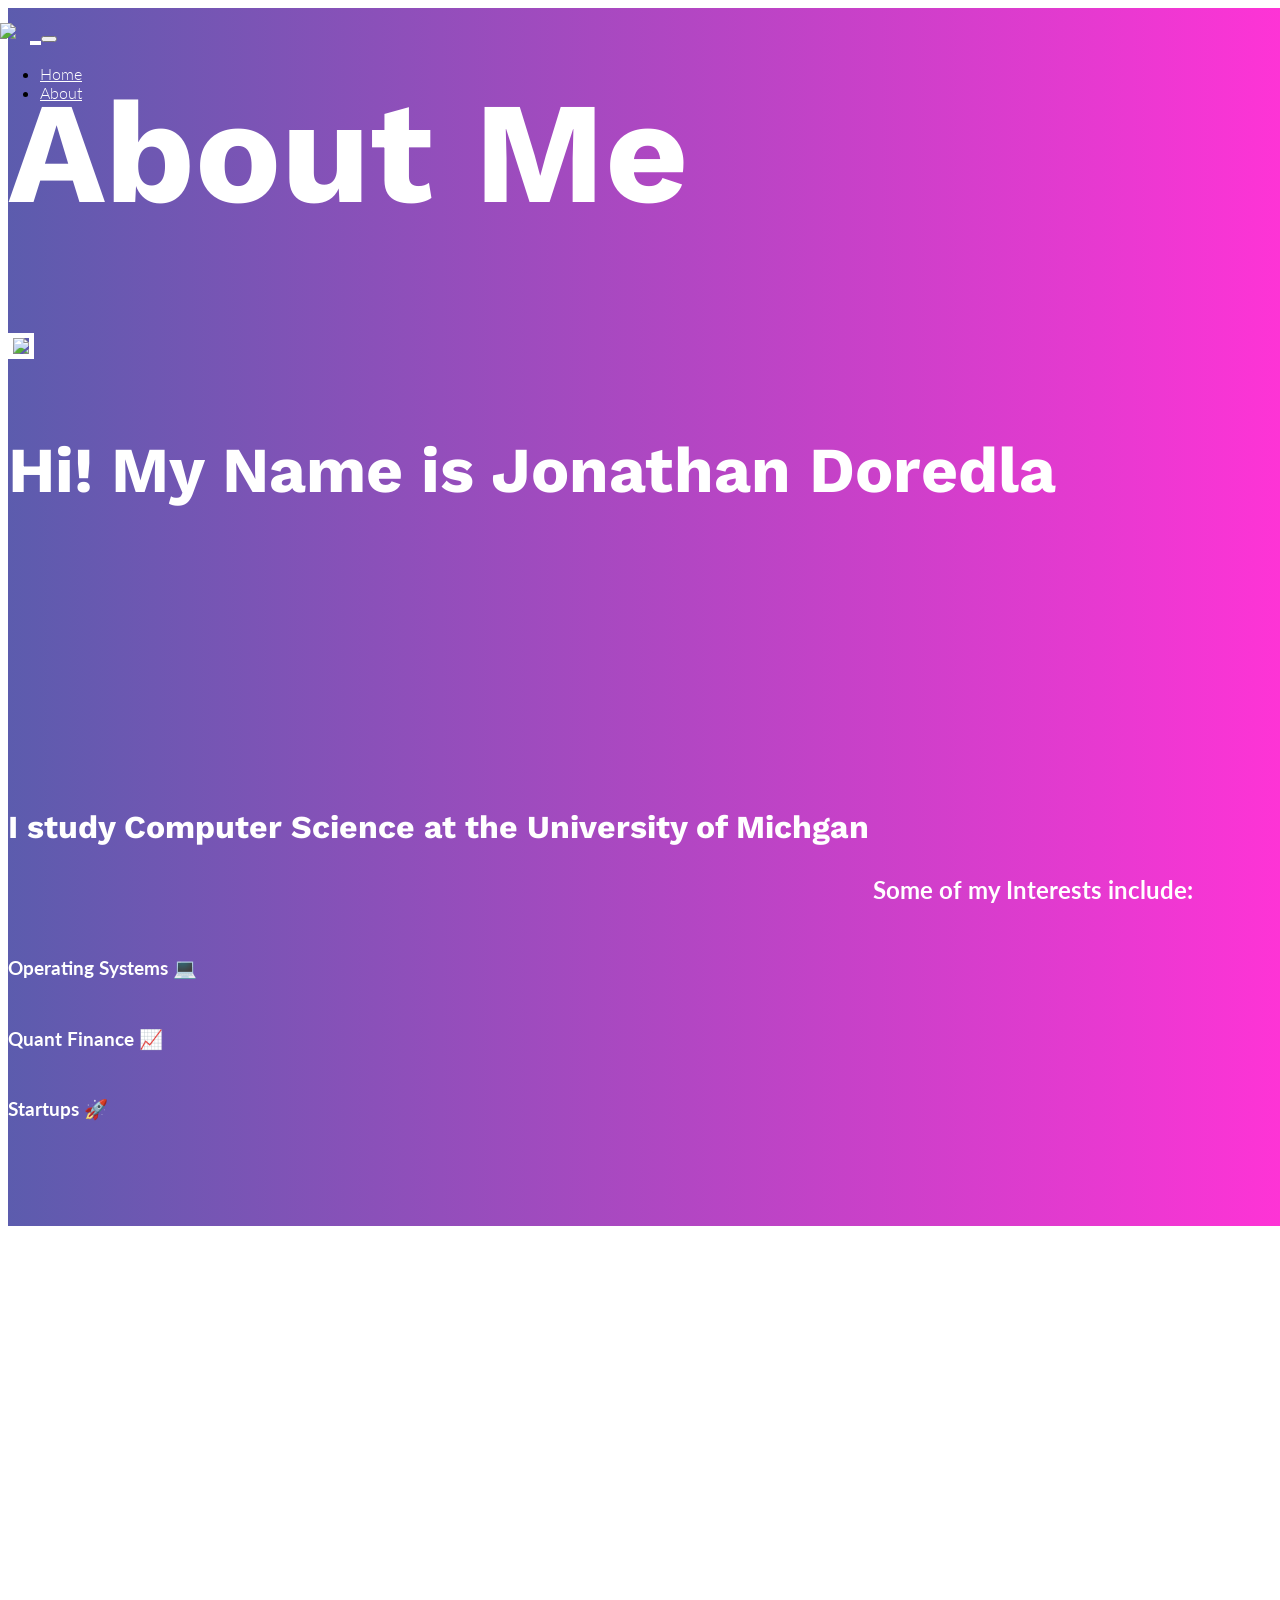
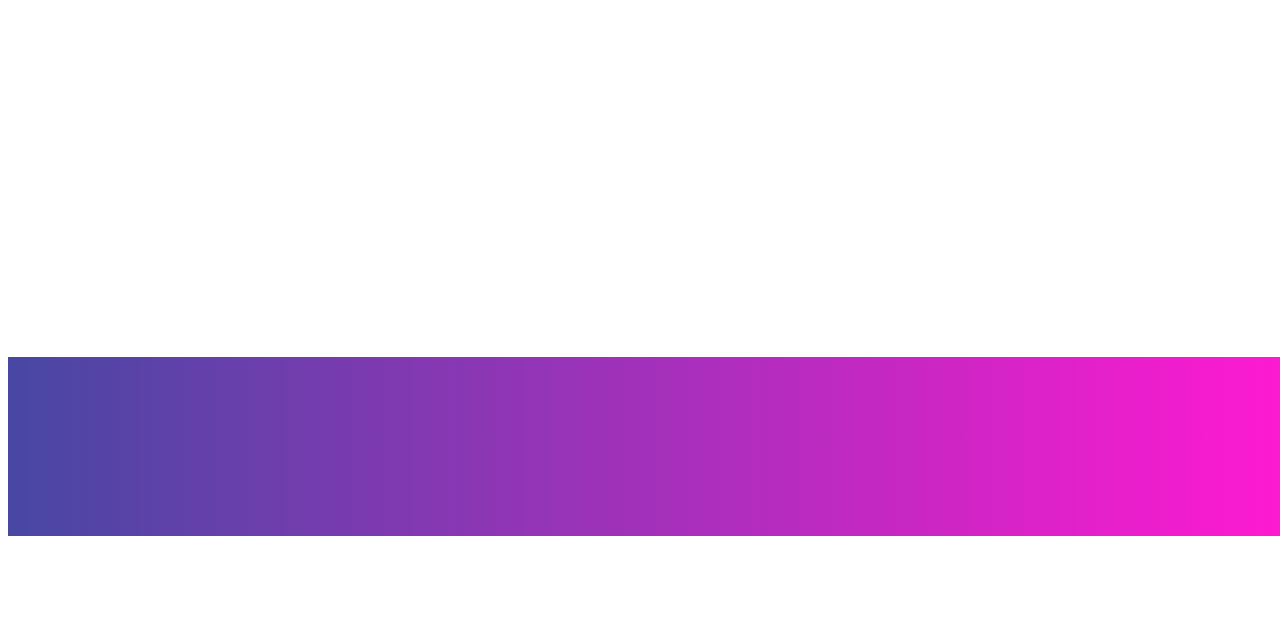
==== about.html @ 915ffcd1 "timeline" ====
<!DOCTYPE html>
<html lang="en">

<head>
    <!--
     - Roxy: Bootstrap template by GettTemplates.com
     - https://gettemplates.co/roxy
    -->
    <meta charset="utf-8">
    <meta http-equiv="X-UA-Compatible" content="IE=edge">
    <title>Jonathan Doredla - About</title>
    <meta name="viewport" content="width=device-width, initial-scale=1, shrink-to-fit=no">
    <meta http-equiv="Content-Security-Policy" content="upgrade-insecure-requests"> 

    <!-- External CSS -->
    <link rel="stylesheet" href="vendor/bootstrap/bootstrap.min.css">
    <link rel="stylesheet" href="vendor/select2/select2.min.css">
    <link rel="stylesheet" href="vendor/owlcarousel/owl.carousel.min.css">
    <link rel="stylesheet" href="vendor/lightcase/lightcase.css">
     <link rel="stylesheet" href="https://unpkg.com/aos@next/dist/aos.css" />

    <!-- Fonts -->
    <link href="https://fonts.googleapis.com/css?family=Lato:300,400|Work+Sans:300,400,700" rel="stylesheet">

    <!-- CSS -->
    <link rel="stylesheet" href="css/style.min.css">
    <link rel="stylesheet" href="https://cdn.linearicons.com/free/1.0.0/icon-font.min.css">
    <link rel="stylesheet" href="https://use.fontawesome.com/releases/v5.8.1/css/all.css" integrity="sha384-50oBUHEmvpQ+1lW4y57PTFmhCaXp0ML5d60M1M7uH2+nqUivzIebhndOJK28anvf" crossorigin="anonymous">

    <!-- Modernizr JS for IE8 support of HTML5 elements and media queries -->
    <script src="https://cdnjs.cloudflare.com/ajax/libs/modernizr/2.8.3/modernizr.js"></script>

</head>
<body data-spy="scroll" data-target="#navbar" class="static-layout">
	
</div>	<div id="side-search" class="sidenav">
	<a href="javascript:void(0)" id="side-search-close">&times;</a>
	<div class="sidenav-content">
		<form action="">

			<div class="input-group md-form form-sm form-2 pl-0">
			  <input class="form-control my-0 py-1 red-border" type="text" placeholder="Search" aria-label="Search">
			  <div class="input-group-append">
			    <button class="input-group-text red lighten-3" id="basic-text1">
			    	<span class="lnr lnr-magnifier"></span>
			    </button>
			  </div>
			</div>

		</form>
	</div>
	
</div>	<nav id="header-navbar" class="navbar navbar-expand-lg py-4">
    <div class="container">
        <a href ="index.html" class="navbar-brand d-flex align-items-center text-white" href="/">
            <img src="img\icons\home.png" class="home-icon">
        </a>
        <button class="navbar-toggler" type="button" data-toggle="collapse" data-target="#navbar-nav-header" aria-controls="navbar-nav-header" aria-expanded="false" aria-label="Toggle navigation">
            <span class="lnr lnr-menu"></span>
        </button>
        <div class="collapse navbar-collapse" id="navbar-nav-header">
            <ul class="navbar-nav ml-auto">
                <li class="nav-item">
                    <a class="nav-link" href="index.html">Home</a>
                </li>
                <li class="nav-item">
                    <a class="nav-link" href="about.html">About</a>
                </li>
            </ul>
        </div>
    </div>
</nav>


<div class="jumbotron d-flex align-items-center">
    <div class="container text-center">
      <h1 class="display-1 mb-4">About Me</h1>
      <br><br>
      <div class="row">
        <div class="col-md-6 text-right">
            <div class="container text-center">
                <img src= "img/me_moment_crop.jpg" class="border-image">
            </div>
        </div>
        <div class="col-md-6 text-left">
            <div class="container text-center">
                <h2 id="sicko">Hi! My Name is Jonathan Doredla</h2>
                <h3 class ="sicko">I study Computer Science at the University of Michgan</h3>
                    <p class = "sicko" style="font-size: 1.5rem !important; min-height: 3vh;">Some of my Interests include:</p>
                    <br>
                    <p class = "sicko" style ="min-height: 1vh;">Operating Systems 💻</p>
                    <br>
                    <p class = "sicko" style ="min-height: 1vh;">Quant Finance 📈</p>
                    <br>
                    <p class = "sicko" style ="min-height: 1vh;">Startups 🚀</p>

            </div>
        </div>
    </div>
    </div>
</div>
<section id="section-featurettes" class="featurettes">
    <div class="container">
        <div class="section-content">
            <!-- Section Title -->
            <div class="title-wrap mb-5" data-aos="fade-up">
                <h2 class="about-me-heading">
                    Life
                </h2>
                <h3>
                    Road to 🐐 of Clash Royale
                </h3>
                <h5 style="margin-bottom: 50px;">
                    I'm currently stuck at 10k trophies in clash royale. I need to unlock ranked mode, but it's
                    quite hard when every other person is using logbait or hog 2.6. I guess I can't complain cause I use megaknight lol.
                </h5>
                <h3>
                    Road to Cade Cunningham 🏀
                </h3>
                <h5 style="margin-bottom: 50px;">
                    I've been working on the basketball bag. The jumpshot is coming together, but still
                    need to work on dribble moves more. Also, as of writing this, my favorite NBA team (the Detroit Pistons),
                    are first in the East, which is pretty cool because I'm used to Detroit sports sucking.
                </h5>
                <h3>
                    Music
                </h3>
                <h5 style="margin-bottom: 50px;">
                    I'm trying to learn the ukelele. I honestly kind of suck at the moment though. 
                    On top of that I've been exploring new types of music. Recently I've been bumping a lot of Indie.
                </h5>
                <h5 style="margin-bottom: 50px;">
                    Other than that, there hasn't been much in my life. My Operating Systems class is taking up a lot of my time, but
                    I dont really mind cause it's pretty cool.
                </h5>
            </div>

</section>




<!-- Features Section-->
    <section id="client" class="overlay bg-fixed">
        <div class="container">
            <div class="section-content" data-aos="fade-up">
                <div class="col-md-12">
                    <!-- Section Title -->
                    <div class="title-wrap">
                        <!-- <h2 class="section-title projects-heading">Check me out!</h2> -->
                        <a href="https://github.com/jonathanyeetmon" target="_blank">
                            <img src="img/icons/github.png" class="github-icons">
                        </a>
                        <a href="https://www.linkedin.com/in/jonathan-doredla/" target="_blank">
                            <img src="img/icons/linkedin-app-white-icon.webp" class="github-icons">
                        </a>
                    </div>
                </div>
            </div>
        </div>
    </section>
<!-- End of Features Section--></div>

	<script type="text/javascript" src="http://ajax.googleapis.com/ajax/libs/jquery/1/jquery.js"></script>
	<script src="vendor/bootstrap/popper.min.js"></script>
	<script src="vendor/bootstrap/bootstrap.min.js"></script>
	<script src="vendor/select2/select2.min.js "></script>
	<script src="vendor/owlcarousel/owl.carousel.min.js"></script>
	<script src="vendor/stellar/jquery.stellar.js" type="text/javascript" charset="utf-8"></script>
	<script src="vendor/isotope/isotope.min.js"></script>
	<script src="vendor/lightcase/lightcase.js"></script>
	<script src="vendor/waypoints/waypoint.min.js"></script>
	 <script src="https://unpkg.com/aos@next/dist/aos.js"></script>
	 
	<!-- Main JS -->
	<script src="js/app.min.js "></script>
	<script src="//localhost:35729/livereload.js"></script>
</body>
</html>
---- css/style.min.css ----
/*
 * Roxy: Bootstrap template by GettTemplates.com
 * https://gettemplates.co/roxy
 */
html, body {
  width: 100%;
  overflow-x: hidden; }

body {
  font-family: 'Lato', sans-serif;
  font-weight: 300; 
  overflow-y: hidden;
}
.image-container {
  position: relative; /* Ensures it aligns next to text */
  z-index: 10; /* Bring the image to the front */
  width: 50%; /* Reduce the image width to 50% of its original size */
  height: auto; /* Maintain the aspect ratio */
  border: 5px solid white; /* Optional border */
  box-shadow: 0 4px 6px rgba(0, 0, 0, 0.1); /* Optional shadow */
  display: block; /* Ensures proper layout */
  margin: 0 auto; /* Centers the image in its container */
  min-width: 300px; /* Set a minimum size for small screens */
}

.responsive-h1 {
  font-size: 4rem; /* Default font size for larger screens */
  transition: font-size 0.3s ease; /* Smooth transition */
}


h1,
h2,
h3,
h4,
h5,
h6,
.h1,
.h2,
.h3,
.h4,
.h5,
.h6 {
  font-family: 'Work Sans', sans-serif;
  margin-top: 0; }

.about-me-heading {
  text-align: center;
  color: #ff00cc;
  font-size: 80px;
}
.projects-heading {
  text-align: center;
  color: white;
  font-size: 80px;
}

a {
  color: #ff00cc;
  transition: all .3s ease-in-out; }

a:focus,
button:focus {
  outline: none; }

.btn:hover,
a:hover {
  text-decoration: none;
  color: #333399; }

img {
  max-width: 100%; }

.bg-fixed {
  background-size: cover; }

.bg-grey {
  background-color: #f7f8f9; }

.fs-40 {
  font-size: 40px; }

section {
  position: relative; }

.section-content {
  padding-top: 80px;
  padding-bottom: 80px; }

.title-wrap,
.section-title {
  text-align: center; }

.shadow {
  box-shadow: 0 10px 30px 0 rgba(67, 80, 98, 0.24), 0 2px 4px 0 rgba(67, 80, 98, 0.1) !important; }

#header-navbar {
  position: absolute;
  top: 0;
  right: 0;
  left: 0;
  z-index: 11;
  transition: all 0.3s cubic-bezier(0.785, 0.135, 0.15, 0.86); }

.navbar-brand {
  font-size: 40px;
  color: #000; }

.navbar-nav .nav-link {
  color: #fff;
  transition: .3s ease; }

.navbar-nav:hover li a {
  opacity: 0.5; }
  .navbar-nav:hover li a:hover {
    opacity: 1; }

.navbar-toggler {
  font-size: 2rem;
  color: #fff; }

.project-icons{
  width: 2vw;
  min-width: 30px;
}
.sword-icons{
  width: 2.5vw;
  min-width: 30px;
}
.github-icons{
  width: 3vw;
  min-width: 30px;
}
.blockchain-icons{
  width: 3vw;
  min-width: 30px;
}
.thread-icons{
  width: 5vw;
  min-width: 30px;
}
.border-image {
  border: 5px solid #fff; /* You can change the px value for width and #000 for the color */
}
.jumbotron {
  color: #fff;
  padding-top: 80px;
  padding-bottom: 80px;
  background-repeat: no-repeat;
  background-size: cover;
  background-position: 50% 50%;
  position: relative;
  border-radius: 0;
  margin-bottom: 0;
  overflow: hidden;
  min-height: 100vh;
  z-index: 1; /* Keep this layer in front */ }
  /* Existing Media Query for Landscape Orientation on Small Devices */
@media (max-width: 767px) and (orientation: landscape) {
  .jumbotron {
      min-height: 500px;
  }
}

/* Jumbotron Container Styling */
.jumbotron .container {
  position: relative;
  z-index: 1;
}

/* Jumbotron Background Gradient */
.jumbotron:before {
  position: absolute;
  display: block;
  content: "";
  opacity: 0.8;
  top: 0;
  bottom: 0;
  left: 0;
  right: 0;
  background: #ff00cc;
  /* Fallback for old browsers */
  background: -webkit-linear-gradient(to right, #333399, #ff00cc);
  /* Chrome 10-25, Safari 5.1-6 */
  background: linear-gradient(to right, #333399, #ff00cc);
  /* W3C, IE 10+/ Edge, Firefox 16+, Chrome 26+, Opera 12+, Safari 7+ */
}

/* Jumbotron H1 Styling */
.jumbotron h1 {
  line-height: 0.9;
  font-weight: bold;
  display: inline-block;
  /* Optional Border and Padding (Commented Out) */
  /* border: 15px solid #fff; */
  /* padding: 30px; */
  font-size: 9rem;
  opacity: 0;
  animation: 1s fadeInFromTop cubic-bezier(0.785, 0.135, 0.15, 0.86) 1s forwards;
  animation-delay: 0.8s;
  transition: font-size 0.3s ease; /* Smooth transition for font size changes */
}

/* Responsive Font Sizes for H1 */
@media (max-width: 1200px) { /* Extra Large Devices (Optional) */
  .jumbotron h1 {
      font-size: 8rem;
  }
}

@media (max-width: 992px) { /* Large Devices (Desktops, Tablets) */
  .jumbotron h1 {
      font-size: 6rem;
  }
}

@media (max-width: 768px) { /* Medium Devices (Large Tablets, Small Desktops) */
  .jumbotron h1 {
      font-size: 4.5rem;
  }
}

@media (max-width: 576px) { /* Small Devices (Phones) */
  .jumbotron h1 {
      font-size: 3rem;
  }
}

/* Container Text Centering */
.container.text-center {
  width: 100%;
}

/* Jumbotron Single H1 Styling (Ensure Specificity if Needed) */
.jumbotron-single h1 {
  font-size: 3rem !important;
}

#sicko{
  color: #fff;
  padding-top: 80px;
  background-repeat: no-repeat;
  background-size: cover;
  min-height: 35vh;
  line-height: .9;
  font-weight: bold;
  display: inline-block;
  /*border: 15px solid #fff;*/
  font-size: 4rem;
  opacity: 0;
  animation: 1s fadeInFromTop cubic-bezier(0.785, 0.135, 0.15, 0.86) 1s forwards;
  animation-delay: .8s; 
}
.sicko{
  color: #fff;
  background-repeat: no-repeat;
  background-size: cover;
  overflow: hidden;
  min-height: 10vh;
  line-height: 1.1;
  font-weight: bold;
  display: inline-block;
  font-size: 2rem;
  opacity: 0;
  animation: 1s fadeInFromTop cubic-bezier(0.785, 0.135, 0.15, 0.86) 1s forwards;
  animation-delay: .8s; 
}
p.sicko, ul.sicko, li.sicko, p.sicko2{
  font-size: 1.2rem !important;
  line-height: 1.5;
}
p.blurb{
  font-size: 1.2rem !important;
  margin-bottom: 0px !important;
  padding-top: 1vh;
}
.sicko2{
  background-repeat: no-repeat;
  background-size: cover;
  overflow: hidden;
  min-height: 10vh;
  line-height: 1.1;
  font-weight: bold;
  display: inline-block;
  font-size: 2rem;
  opacity: 0;
  animation: 1s fadeInFromTop cubic-bezier(0.785, 0.135, 0.15, 0.86) 1s forwards;
  animation-delay: .8s; 

}
.project-link{
  color: #fff;
}
.overlay {
  color: #fff; }
  .overlay:before {
    position: absolute;
    display: block;
    content: "";
    opacity: 0.9;
    top: 0;
    bottom: 0;
    left: 0;
    right: 0;
    background: #ff00cc;
    /* fallback for old browsers */
    background: -webkit-linear-gradient(to right, #333399, #ff00cc);
    /* Chrome 10-25, Safari 5.1-6 */
    background: linear-gradient(to right, #333399, #ff00cc);
    /* W3C, IE 10+/ Edge, Firefox 16+, Chrome 26+, Opera 12+, Safari 7+ */ }
  .overlay.bg-white {
    color: #000; }
    .overlay.bg-white:before {
      background: #fff;
      opacity: .7; }

.text-white {
  color: #fff; }

/*==============================
=            BUTTON            =
==============================*/
.btn {
  font-size: 14px;
  font-weight: 600;
  border-radius: 30px;
  padding: 9px 25px;
  text-transform: capitalize;
  transition: all 0.3s ease 0s; }

.btn-primary {
  display: inline-block;
  background-color: #ff00cc;
  border-color: #ff00cc;
  color: #fff; }
  .btn-primary:hover {
    background-color: #333399;
    border-color: #333399;
    color: #fff; }

.btn-outline-primary {
  color: #fff;
  background-color: transparent;
  background-image: none;
  border-color: #fff; }
  .btn-outline-primary:hover {
    background-color: #333399;
    border-color: #333399;
    color: #fff; }

.btn-shadow {
  box-shadow: -5px 8px 20px 0px rgba(229, 16, 2, 0.15); }

.btn-icon {
  color: #000; }

.btn-link {
  color: #ff00cc; }

/*=====  End of BUTTON  ======*/
/*==========================================
=            FORM RECTANGLE ETC            =
==========================================*/
.rectangle-1 {
  width: 2000px;
  height: 400px;
  background: #8E2DE2;
  background: -webkit-linear-gradient(to right, #4A00E0, #8E2DE2);
  background: linear-gradient(to right, #4A00E0, #8E2DE2);
  transform-origin: 50% 150% 0;
  position: absolute;
  left: 0;
  z-index: 0;
  transform: scale(1) rotate(-10deg); }

.rectangle-2 {
  width: 2000px;
  height: 400px;
  background: #8E2DE2;
  background: -webkit-linear-gradient(to right, #4A00E0, #8E2DE2);
  background: linear-gradient(to right, #4A00E0, #8E2DE2);
  transform-origin: 65% 100% 0;
  position: absolute;
  right: 0;
  z-index: 0;
  transform: scale(1) rotate(50deg); }

@keyframes fade-in-right {
  from {
    opacity: 0;
    transform: translateX(-100vw) rotate(-15deg); }
  to {
    opacity: 1;
    transform: translateX(0) rotate(-15deg); } }

@keyframes grow1 {
  from {
    opacity: 0;
    transform: scale(2) rotate(-10deg); }
  to {
    opacity: 1;
    transform: scale(1) rotate(-10deg); } }

@keyframes grow2 {
  from {
    opacity: 0;
    transform: scale(2) rotate(50deg); }
  to {
    opacity: 1;
    transform: scale(1) rotate(50deg); } }

@keyframes fadeInFromTop {
  from {
    opacity: 0;
    transform: translateY(-20px); }
  to {
    opacity: 1;
    transform: translateY(0); } }

.rectangle-1 {
  opacity: 0;
  animation: grow1 ease 1s forwards;
  box-shadow: 0px 20px 30px 0px rgba(9, 21, 54, 0.25) !important; }

.rectangle-2 {
  opacity: 0;
  animation: grow2 ease 1s forwards;
  box-shadow: 0px 20px 30px 0px rgba(9, 21, 54, 0.25) !important; }

.rectangle-transparent-1 {
  width: 500px;
  height: 500px;
  border: 15px solid rgba(255, 255, 255, 0.08);
  position: absolute;
  left: -5%;
  bottom: -10%;
  display: block;
  animation: floating-slow ease-in-out 12s infinite; }

.rectangle-transparent-2 {
  width: 600px;
  height: 600px;
  border: 15px solid rgba(255, 255, 255, 0.08);
  position: absolute;
  right: -10%;
  top: 5%;
  display: block;
  animation: floating-slow ease-in-out 12s infinite; }

.circle-1 {
  width: 50px;
  height: 50px;
  border: 2px solid #fff;
  position: absolute;
  display: block;
  border-radius: 50%;
  transform-origin: 50% 50%;
  left: 5%;
  top: 50%;
  animation: fadeInFromTop .5s linear forwards, floating ease 4s infinite; }

.circle-2 {
  width: 70px;
  height: 70px;
  top: 20%;
  left: 83%;
  border: 2px solid #fff;
  position: absolute;
  display: block;
  border-radius: 50%;
  transform-origin: 50% 50%;
  animation: fadeInFromTop .5s linear forwards, floating ease-in-out 4s infinite; }

.circle-3 {
  top: 80%;
  right: 25%;
  width: 40px;
  height: 40px;
  border: 2px solid #fff;
  position: absolute;
  display: block;
  border-radius: 50%;
  animation: fadeInFromTop .5s linear forwards, floating ease-in-out 4s infinite; }

@keyframes floating {
  0% {
    transform: translate(0%, 0%) rotate(25deg); }
  25% {
    transform: translate(5%, 15%) rotate(25deg); }
  50% {
    transform: translate(10%, 5%) rotate(25deg); }
  75% {
    transform: translate(0%, 15%) rotate(25deg); }
  100% {
    transform: translate(0%, 0%) rotate(25deg); } }

@keyframes floating-slow {
  0% {
    transform: translate(0%, 0%) rotate(25deg); }
  25% {
    transform: translate(1%, 3%) rotate(25deg); }
  50% {
    transform: translate(2%, 1%) rotate(25deg); }
  75% {
    transform: translate(0%, 3%) rotate(25deg); }
  100% {
    transform: translate(0%, 0%) rotate(25deg); } }

.triangle {
  position: absolute; }

.triangle-1 {
  right: 0;
  animation: fadeInFromTop .5s linear forwards, floating ease-in-out 6s infinite; }
  .triangle-1 img {
    height: 50px;
    width: 50px;
    transform: rotate(30deg); }

.triangle-2 {
  top: 30%;
  left: 20%;
  animation: fadeInFromTop .5s linear forwards, floating ease-in-out 8s infinite; }
  .triangle-2 img {
    width: 75px;
    height: 75px;
    transform: rotate(15deg); }

.triangle-3 {
  top: 80%;
  left: 15%;
  animation: fadeInFromTop .5s linear forwards, floating ease-in-out 10s infinite; }
  .triangle-3 img {
    width: 45px;
    height: 45px;
    transform: rotate(40deg); }

.triangle-4 {
  top: 60%;
  right: 15%;
  animation: fadeInFromTop .5s linear forwards, floating ease-in-out 5s infinite; }
  .triangle-4 img {
    width: 45px;
    height: 45px;
    transform: rotate(-40deg); }

/*=====  End of FORM RECTANGLE ETC  ======*/
/*================================
=            FEATURES            =
================================*/
.feature-item {
  transition: all .2s ease-in-out 0s !important; }
  .feature-item:hover {
    transform: translateY(-13px); }

.progress-bar {
  background-color: #ff00cc; }

/*=====  End of FEATURES  ======*/
/*=============================
=            TESTI            =
=============================*/
.testi-img img {
  height: 60px;
  width: 60px !important;
  border-radius: 50%;
  display: inline-block !important; }

.testi-details {
  text-align: left; }

.testi-text {
  font-weight: 300;
  padding-top: 50px;
  padding-bottom: 50px; }

.testi-icon {
  color: #ff00cc; }

.testi-content {
  margin-top: 80px;
  padding-bottom: 80px; }

.testi-item {
  margin-left: 15px;
  margin-right: 15px; }

.owl-dot {
  position: relative;
  display: inline-block;
  margin: 0 5px;
  width: 12px;
  height: 12px;
  cursor: pointer; }
  .owl-dot span {
    top: 0;
    left: 0;
    width: 100%;
    height: 100%;
    outline: none;
    border-radius: 50%;
    background-color: rgba(255, 0, 204, 0.3);
    text-indent: -999em;
    cursor: pointer;
    position: absolute;
    box-shadow: 0 0 0 2px rgba(255, 255, 255, 0);
    -webkit-transition: box-shadow 0.3s ease, background-color 0.3s ease;
    transition: box-shadow 0.3s ease, background-color 0.3s ease; }
  .owl-dot.active > span {
    background-color: transparent;
    box-shadow: 0 0 0 2px #ff00cc; }

.owl-dots {
  position: absolute;
  bottom: 0;
  display: block;
  text-align: center;
  left: 0;
  right: 0;
  clear: both;
  padding: 0;
  list-style: none;
  cursor: default;
  -webkit-touch-callout: none;
  -webkit-user-select: none;
  -khtml-user-select: none;
  -moz-user-select: none;
  -ms-user-select: none;
  user-select: none; }

.heading-section {
  position: relative; }

/*=====  End of TESTI  ======*/
/*=================================
=            PORTFOLIO            =
=================================*/
.filter-button-group {
  margin-bottom: 15px; }
  .filter-button-group a {
    margin: 5px;
    cursor: pointer; }

.grid-link a {
  margin: 5px;
  font-size: 20px;
  color: #000; }

.grid-portfolio {
  overflow: hidden; }

.gutter-sizer {
  width: 2%; }

.grid-sizer,
.grid-item {
  width: 32%; }

.grid-item {
  margin-bottom: 20px;
  border-radius: 5px;
  overflow: hidden; }
  .grid-item:hover .grid-info {
    top: 50%;
    opacity: 1; }

.grid-item-wrapper:before {
  content: '';
  display: block;
  background: rgba(255, 255, 255, 0.7);
  position: absolute;
  top: 0;
  right: 0;
  bottom: 0;
  left: 0;
  transition: all .3s ease;
  opacity: 0; }

.grid-item-wrapper:hover:before {
  opacity: 1; }

.grid-info {
  position: absolute;
  top: 0;
  left: 50%;
  transform: translate(-50%, -50%);
  opacity: 0;
  transition: all .3s ease; }

.lightcase-icon-close:before {
  content: '\e870';
  font-family: "Linearicons-Free"; }

.grid-title {
  text-align: center; }

.home-icon{
  width: 2vw;
  min-width: 30px;
}

/*=====  End of PORTFOLIO  ======*/
/*===============================
=            SideNav            =
===============================*/
.sidenav {
  height: 100%;
  width: 0;
  position: fixed;
  z-index: 1002;
  top: 0;
  left: 0;
  background-color: #000;
  overflow-x: hidden;
  transition: 0.5s;
  padding-top: 60px;
  color: #fff; }

.sidenav-content {
  padding: 8px 32px;
  transform: translateY(20px);
  opacity: 0;
  transition: transform 0.5s cubic-bezier(0.785, 0.135, 0.15, 0.86), opacity 0.5s cubic-bezier(0.785, 0.135, 0.15, 0.86); }

.in .sidenav-content {
  transform: translateY(0);
  opacity: 1;
  transition: transform 0.5s cubic-bezier(0.785, 0.135, 0.15, 0.86) 0.5s, opacity 0.5s 0.5s; }

.sidenav a {
  text-decoration: none;
  font-size: 25px;
  color: #818181;
  display: block;
  transition: 0.3s; }

.sidenav a:hover {
  color: #f1f1f1; }

.sidenav #side-nav-close,
.sidenav #side-search-close {
  position: absolute;
  top: 0;
  right: 25px;
  font-size: 36px;
  margin-left: 50px; }

@media screen and (max-height: 450px) {
  .sidenav {
    padding-top: 15px; }
  .sidenav a {
    font-size: 18px; } }

#side-search .form-control {
  background-color: transparent; }

#side-search .input-group-text {
  background: transparent;
  color: #fff; }

/*==============================
=            SKILLS            =
==============================*/
.skill-item {
  width: 100%;
  position: relative;
  padding: 10px 0; }
  .skill-item p {
    font-size: 16px;
    text-transform: uppercase;
    display: inline-block;
    font-weight: 500; }
  .skill-item .text-muted {
    color: #939393; }

.progress-bar, .progress {
  transition: all 4s; }

/*=====  End of SKILLS  ======*/
/*============================
=            BLOG            =
============================*/
.blog-item {
  transition: all 0.3s ease-in-out;
  background-color: #f7f8f9;
  border-radius: 3px;
  overflow: hidden; }
  .blog-item:hover {
    box-shadow: 0 5px 15px -5px #333;
    transform: translateY(-6px);
    -webkit-transform: translateY(-6px);
    -moz-transform: translateY(-6px);
    transform: translateY(-6px);
    box-shadow: 0 7px 10px rgba(0, 0, 0, 0.15);
    -moz-box-shadow: 0 7px 10px rgba(0, 0, 0, 0.15);
    -webkit-box-shadow: 0 7px 10px rgba(0, 0, 0, 0.15); }

.bg-grey .blog-item {
  background-color: #fff; }

.blog-item-wrapper {
  margin-bottom: 30px; }

.blog-img img {
  width: 100%;
  height: 250px;
  object-fit: cover; }

.blog-title h4 {
  color: #000; }

.blog-text {
  padding: 15px; }

.blog-tag {
  color: #000;
  letter-spacing: 1.1px;
  text-transform: uppercase; }

.blog-meta {
  color: #939393; }
  .blog-meta p {
    display: inline-block;
    font-size: 14px; }
  .blog-meta a {
    color: #939393; }

.blog-author {
  display: inline-block;
  color: #939393; }
  .blog-author p {
    font-size: 14px;
    margin-bottom: 0; }

.blog-share-wrapper {
  float: right;
  display: inline-block;
  margin: 0 -5px; }
  .blog-share-wrapper .blog-share {
    padding: 0 5px;
    cursor: pointer; }

.blog-content img.float-left {
  margin: 15px 15px 15px 0; }

.blog-content .img.float-right {
  margin: 15px 0 15px 15px; }


/* for timeline */
/* Career timeline */
.timeline{
  position: relative;
  padding-left: 24px;
  margin-left: 10px;
}

.timeline:before{
  content: "";
  position: absolute;
  left: 10px;
  top: 0;
  bottom: 0;
  width: 2px;
  background: rgba(255,255,255,0.25); /* tweak if needed */
}

.timeline-item{
  position: relative;
  margin: 0 0 22px 0;
}

.timeline-dot{
  position: absolute;
  left: 2px;
  top: 18px;
  width: 16px;
  height: 16px;
  border-radius: 50%;
  background: #ffffff;
  border: 3px solid rgba(0,0,0,0.15);
}

.timeline-content{
  margin-left: 28px;
  background: rgba(255,255,255,0.06);
  color: #fff;
}

.timeline-meta{
  font-size: 0.9rem;
  opacity: 0.85;
  margin-bottom: 6px;
}
/* Make timeline section match Projects (purple) */
#career.overlay.bg-fixed {
  color: #fff;
}

/* Title/subtitle on dark background */
#career .about-me-heading,
#career .section-sub-title,
#career h4,
#career p {
  color: #fff;
}

/* Timeline cards (optional: slightly translucent so they look nice on purple) */
#career .timeline-content{
  background: rgba(255,255,255,0.08);
  border: 1px solid rgba(255,255,255,0.12);
}
#career .timeline:before{
  background: rgba(255,255,255,0.35);
}
#career .timeline-dot{
  background: #fff;
  border: 3px solid rgba(255,255,255,0.35);
}


/*=====  End of BLOG  ======*/
/*====================================
=            FORM CONTROL            =
====================================*/
.form-control:focus {
  border-color: #ff00cc;
  box-shadow: 0 0 0 0.2rem rgba(253, 101, 90, 0.25); }

.form-control::-webkit-input-placeholder {
  opacity: .5; }

.form-control::-moz-placeholder {
  opacity: .5; }

.form-control:-ms-input-placeholder {
  opacity: .5; }

.form-control::-ms-input-placeholder {
  opacity: .5; }

.form-control::placeholder {
  opacity: .5; }

/*=====  End of FORM CONTROL  ======*/
/*==============================
=            CLIENT            =
==============================*/
.client-slider .owl-nav {
  display: none; }

.client-slider .client-item {
  padding: 0 40px; }

/*=====  End of CLIENT  ======*/
/*==================================
=            RESPONSIVE            =
==================================*/
@media (max-width: 992px) {
  .not-on-top #header-navbar {
    position: fixed;
    top: 0;
    height: auto;
    width: 100%;
    background: #ff00cc;
    /* fallback for old browsers */
    background: -webkit-linear-gradient(to right, #333399, #ff00cc);
    /* Chrome 10-25, Safari 5.1-6 */
    background: linear-gradient(to right, #333399, #ff00cc);
    /* W3C, IE 10+/ Edge, Firefox 16+, Chrome 26+, Opera 12+, Safari 7+ */
    z-index: 11; }
  #header-navbar {
    padding-top: 15px !important;
    padding-bottom: 15px !important; }
  .navbar-transparent .navbar-collapse {
    background: #ff00cc;
    /* fallback for old browsers */
    background: -webkit-linear-gradient(to right, #333399, #ff00cc);
    /* Chrome 10-25, Safari 5.1-6 */
    background: linear-gradient(to right, #333399, #ff00cc);
    /* W3C, IE 10+/ Edge, Firefox 16+, Chrome 26+, Opera 12+, Safari 7+ */
    padding: 10px; } }

@media (max-width: 767px) {
  /* .jumbotron h1 {
    font-size: 6rem; } */
  .grid-item {
    width: 100%; }
  .progress {
    height: 30px;
    font-size: 16px; } }

/*=====  End of RESPONSIVE  ======*/
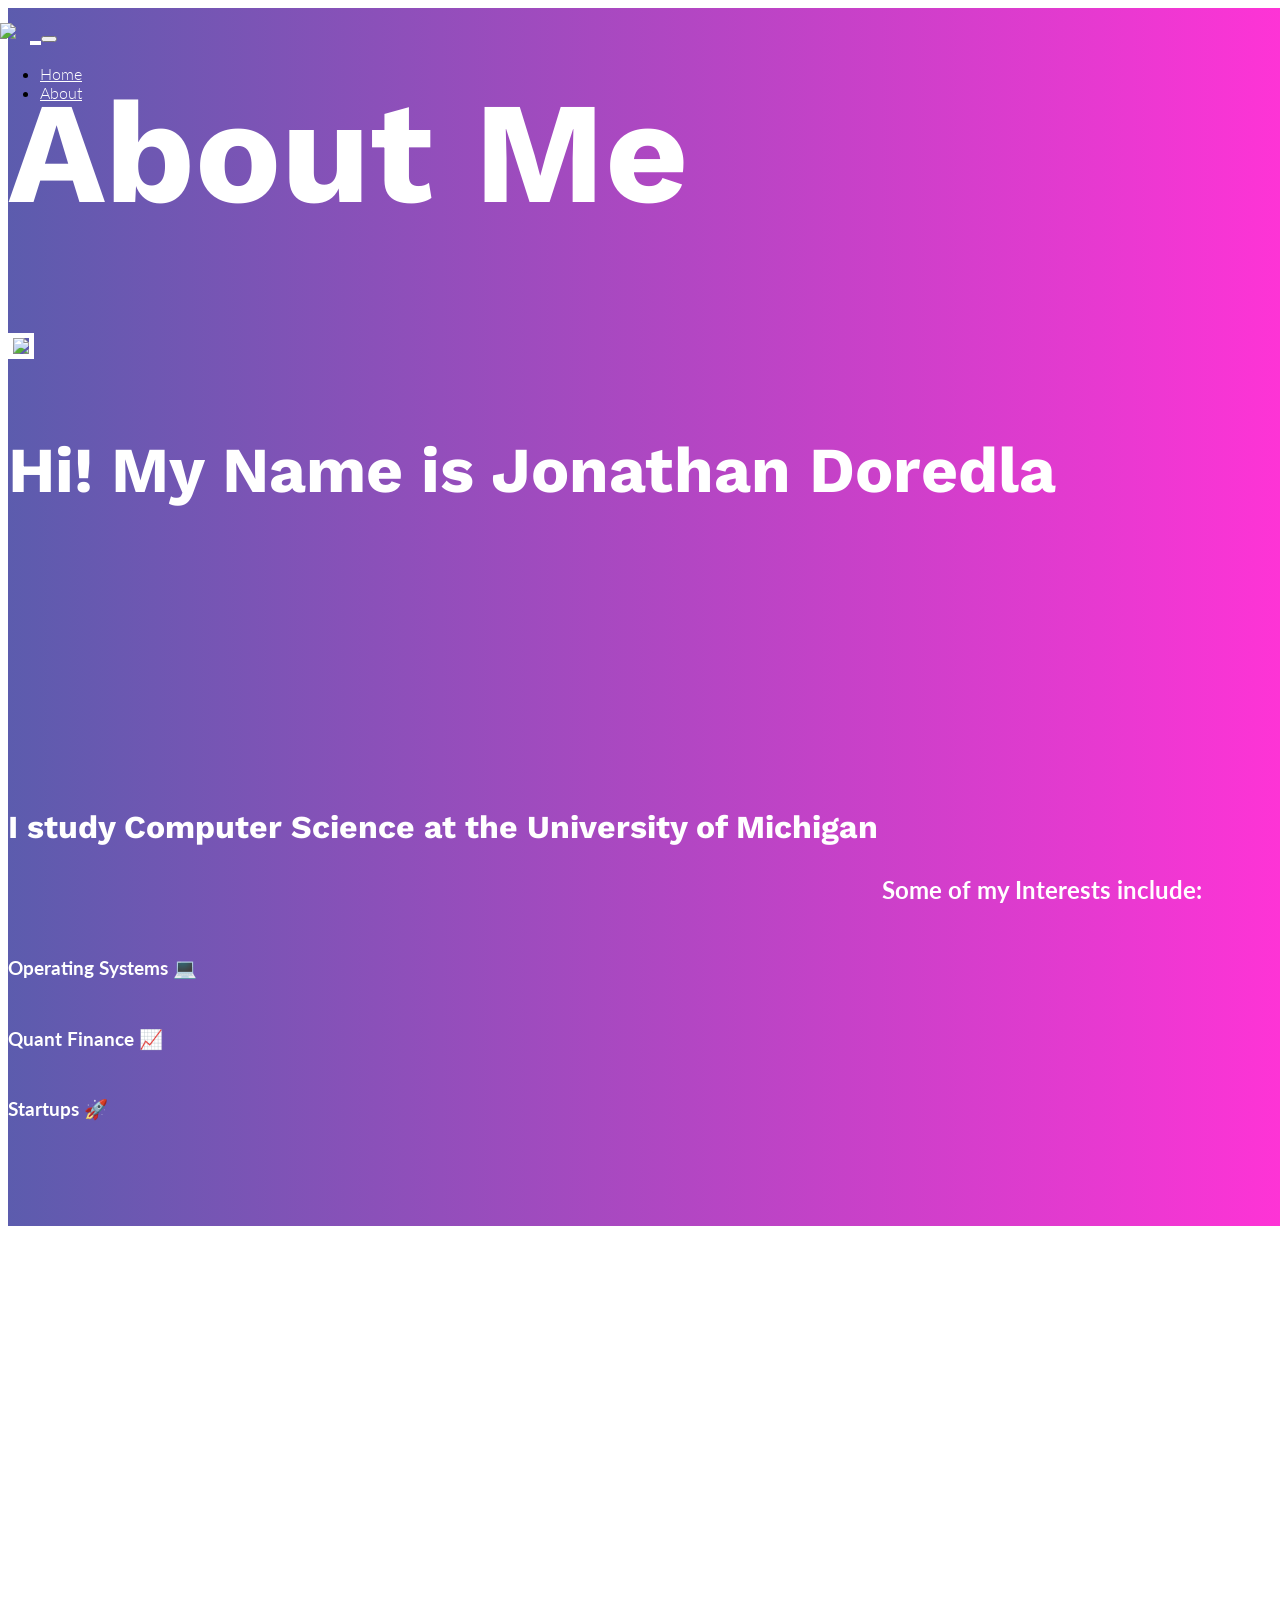
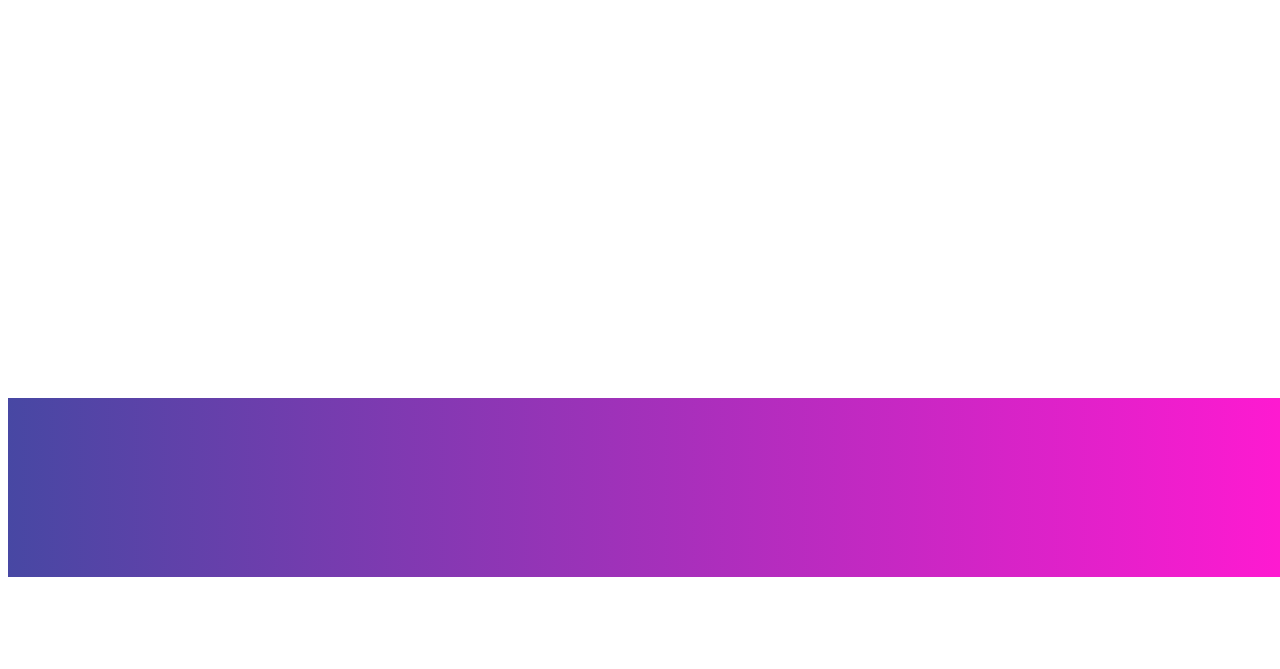
==== commit 12b54499: "spelling fix" ====
--- a/about.html
+++ b/about.html
@@ -85,7 +85,7 @@
         <div class="col-md-6 text-left">
             <div class="container text-center">
                 <h2 id="sicko">Hi! My Name is Jonathan Doredla</h2>
-                <h3 class ="sicko">I study Computer Science at the University of Michgan</h3>
+                <h3 class ="sicko">I study Computer Science at the University of Michigan</h3>
                     <p class = "sicko" style="font-size: 1.5rem !important; min-height: 3vh;">Some of my Interests include:</p>
                     <br>
                     <p class = "sicko" style ="min-height: 1vh;">Operating Systems 💻</p>
@@ -129,9 +129,11 @@
                     I'm trying to learn the ukelele. I honestly kind of suck at the moment though. 
                     On top of that I've been exploring new types of music. Recently I've been bumping a lot of Indie.
                 </h5>
+                <h3>
+                    Writing
+                </h3>
                 <h5 style="margin-bottom: 50px;">
-                    Other than that, there hasn't been much in my life. My Operating Systems class is taking up a lot of my time, but
-                    I dont really mind cause it's pretty cool.
+                    I've been trying to write more too. Writing has been a pretty unique way of reflecting on new schools of thought for me.
                 </h5>
             </div>
 
@@ -174,6 +176,5 @@
 	 
 	<!-- Main JS -->
 	<script src="js/app.min.js "></script>
-	<script src="//localhost:35729/livereload.js"></script>
 </body>
 </html>
